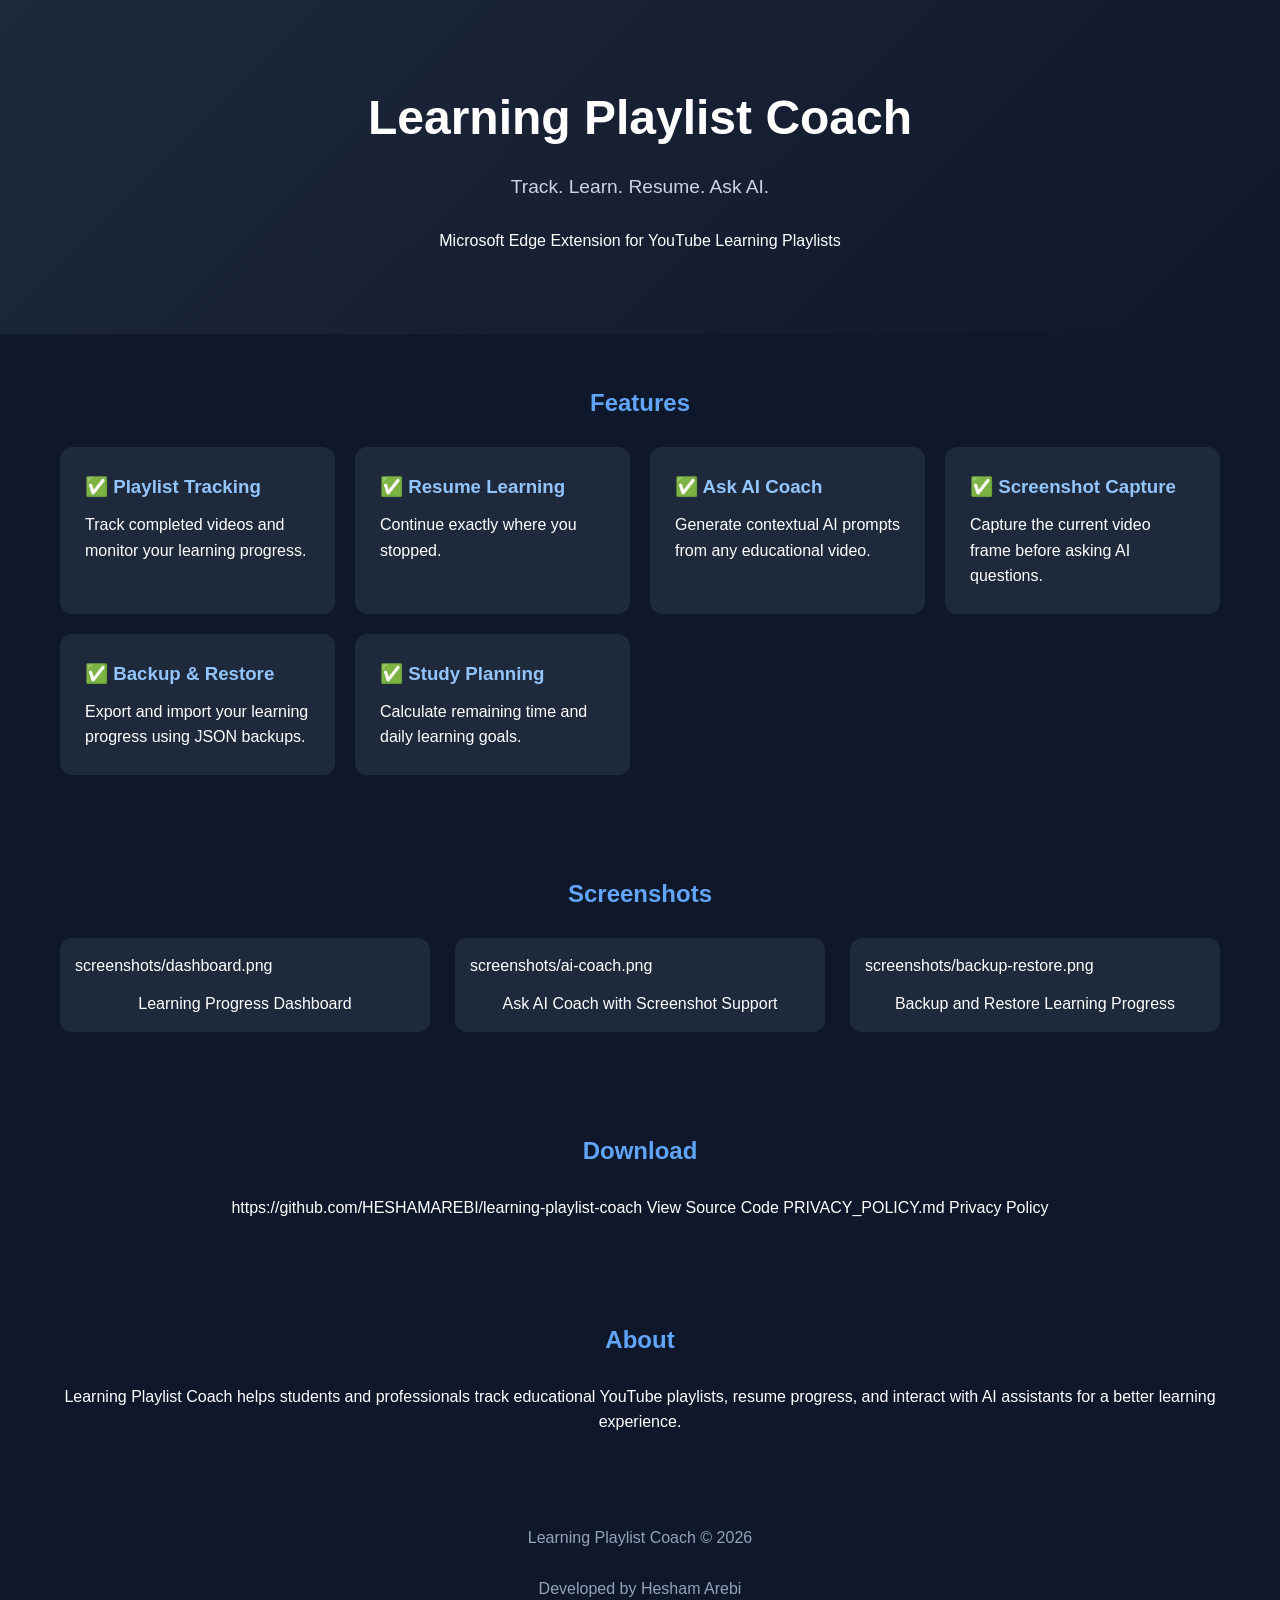
==== index.html @ 12550858 "Update index.html project website" ====
<!DOCTYPE html>
<html lang="en">
<head>
<meta charset="UTF-8">
<meta name="viewport" content="width=device-width, initial-scale=1.0">

<title>Learning Playlist Coach</title>

<style>

*{
    margin:0;
    padding:0;
    box-sizing:border-box;
}

body{
    font-family:Segoe UI,Tahoma,sans-serif;
    background:#0f172a;
    color:white;
    line-height:1.6;
}

header{
    text-align:center;
    padding:80px 20px;
    background:linear-gradient(
        135deg,
        #1e293b,
        #0f172a
    );
}

h1{
    font-size:3rem;
    margin-bottom:15px;
}

.subtitle{
    font-size:1.2rem;
    color:#cbd5e1;
}

section{
    max-width:1200px;
    margin:auto;
    padding:50px 20px;
}

h2{
    margin-bottom:25px;
    text-align:center;
    color:#60a5fa;
}

.features{
    display:grid;
    grid-template-columns:repeat(auto-fit,minmax(250px,1fr));
    gap:20px;
}

.card{
    background:#1e293b;
    padding:25px;
    border-radius:12px;
}

.card h3{
    margin-bottom:10px;
    color:#93c5fd;
}

.screenshots{
    display:grid;
    grid-template-columns:repeat(auto-fit,minmax(320px,1fr));
    gap:25px;
}

.screenshot{
    background:#1e293b;
    padding:15px;
    border-radius:12px;
}

.screenshot img{
    width:100%;
    border-radius:8px;
}

.screenshot p{
    margin-top:12px;
    text-align:center;
}

.buttons{
    text-align:center;
}

.button{
    display:inline-block;
    padding:12px 24px;
    margin:10px;
    background:#2563eb;
    color:white;
    text-decoration:none;
    border-radius:8px;
}

.button:hover{
    background:#1d4ed8;
}

footer{
    text-align:center;
    padding:40px;
    color:#94a3b8;
}

</style>
</head>

<body>

<header>

<h1>Learning Playlist Coach</h1>

<p class="subtitle">
Track. Learn. Resume. Ask AI.
</p>

<br>

<p>
Microsoft Edge Extension for YouTube Learning Playlists
</p>

</header>

<section>

<h2>Features</h2>

<div class="features">

<div class="card">
<h3>✅ Playlist Tracking</h3>
<p>
Track completed videos and monitor your learning progress.
</p>
</div>

<div class="card">
<h3>✅ Resume Learning</h3>
<p>
Continue exactly where you stopped.
</p>
</div>

<div class="card">
<h3>✅ Ask AI Coach</h3>
<p>
Generate contextual AI prompts from any educational video.
</p>
</div>

<div class="card">
<h3>✅ Screenshot Capture</h3>
<p>
Capture the current video frame before asking AI questions.
</p>
</div>

<div class="card">
<h3>✅ Backup & Restore</h3>
<p>
Export and import your learning progress using JSON backups.
</p>
</div>

<div class="card">
<h3>✅ Study Planning</h3>
<p>
Calculate remaining time and daily learning goals.
</p>
</div>

</div>

</section>

<section>

<h2>Screenshots</h2>

<div class="screenshots">

<div class="screenshot">
screenshots/dashboard.png
<p>
Learning Progress Dashboard
</p>
</div>

<div class="screenshot">
screenshots/ai-coach.png
<p>
Ask AI Coach with Screenshot Support
</p>
</div>

<div class="screenshot">
screenshots/backup-restore.png
<p>
Backup and Restore Learning Progress
</p>
</div>

</div>

</section>

<section>

<h2>Download</h2>

<div class="buttons">

https://github.com/HESHAMAREBI/learning-playlist-coach
View Source Code
</a>

PRIVACY_POLICY.md
Privacy Policy
</a>

</div>

</section>

<section>

<h2>About</h2>

<p style="text-align:center">

Learning Playlist Coach helps students and professionals
track educational YouTube playlists, resume progress,
and interact with AI assistants for a better learning experience.

</p>

</section>

<footer>

Learning Playlist Coach © 2026

<br><br>

Developed by Hesham Arebi

</footer>

</body>
</html>
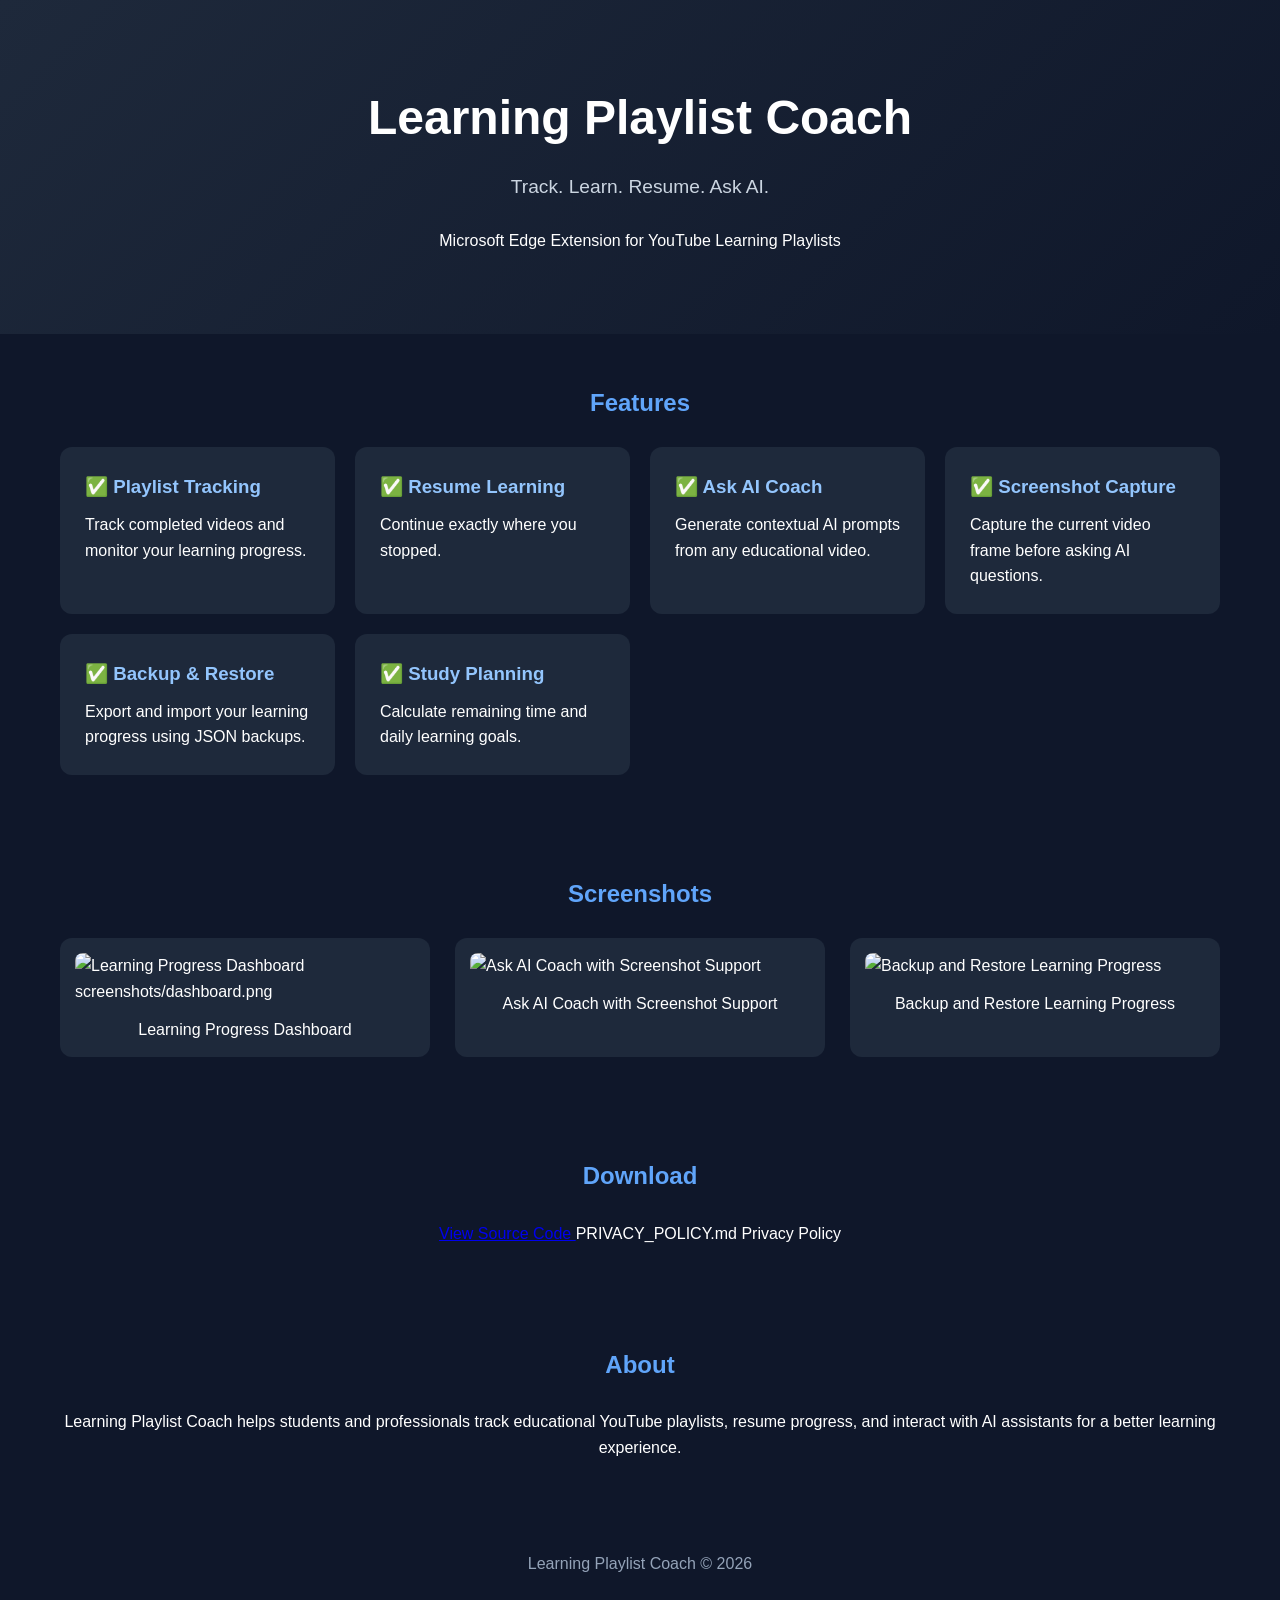
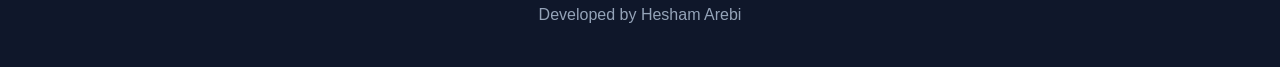
==== commit 06815894: "Fix HTML formatting and update content" ====
--- a/index.html
+++ b/index.html
@@ -196,6 +196,7 @@
 <div class="screenshots">
 
 <div class="screenshot">
+    <img src="screenshots/dashboard.png" alt="Learning Progress Dashboard">
 screenshots/dashboard.png
 <p>
 Learning Progress Dashboard
@@ -203,14 +204,16 @@
 </div>
 
 <div class="screenshot">
-screenshots/ai-coach.png
+    <img src="img/logo.png" alt="Ask AI Coach with Screenshot Support">
+
 <p>
 Ask AI Coach with Screenshot Support
 </p>
 </div>
 
 <div class="screenshot">
-screenshots/backup-restore.png
+    <img src="screenshots/backup-restore.png" alt="Backup and Restore Learning Progress">
+
 <p>
 Backup and Restore Learning Progress
 </p>
@@ -226,7 +229,8 @@
 
 <div class="buttons">
 
-https://github.com/HESHAMAREBI/learning-playlist-coach
+<a href="https://github.com/HESHAMAREBI/learning-playlist-coach">
+    
 View Source Code
 </a>
 
@@ -263,4 +267,4 @@
 </footer>
 
 </body>
-</html>+</html>
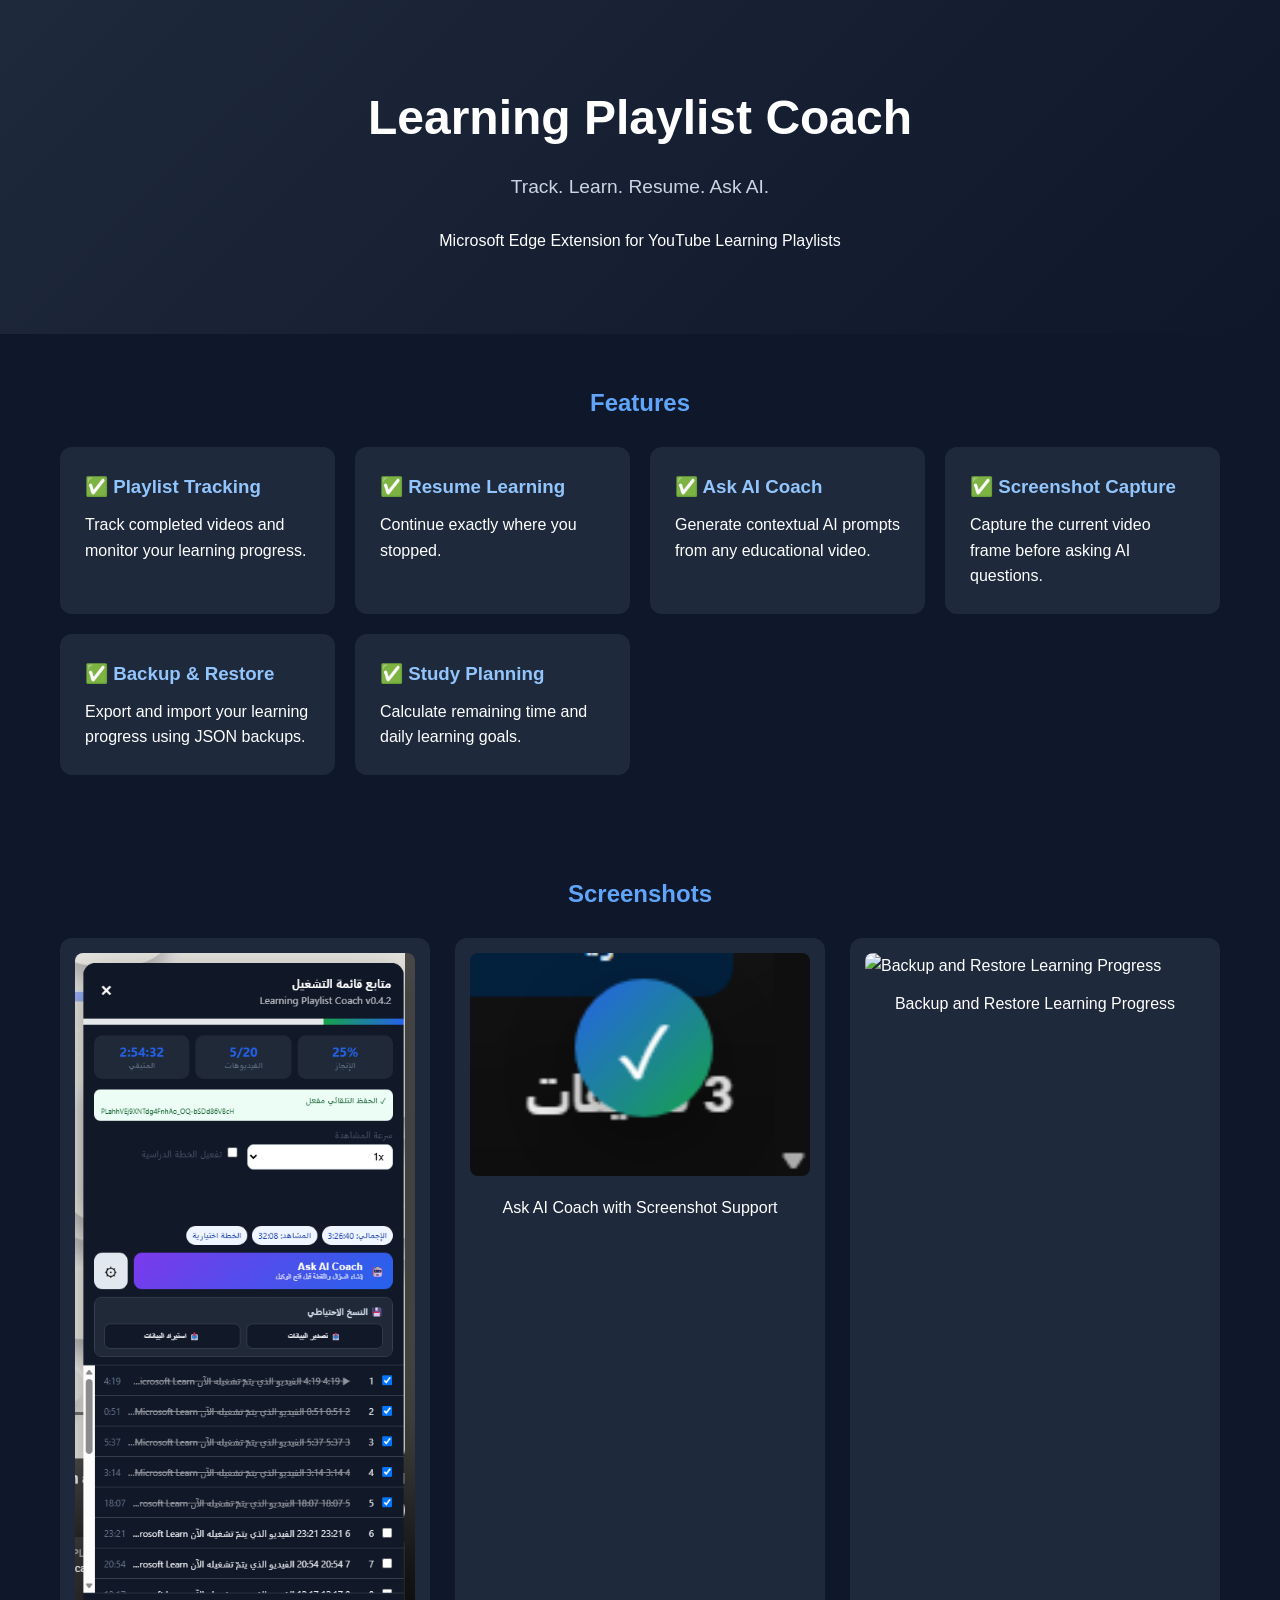
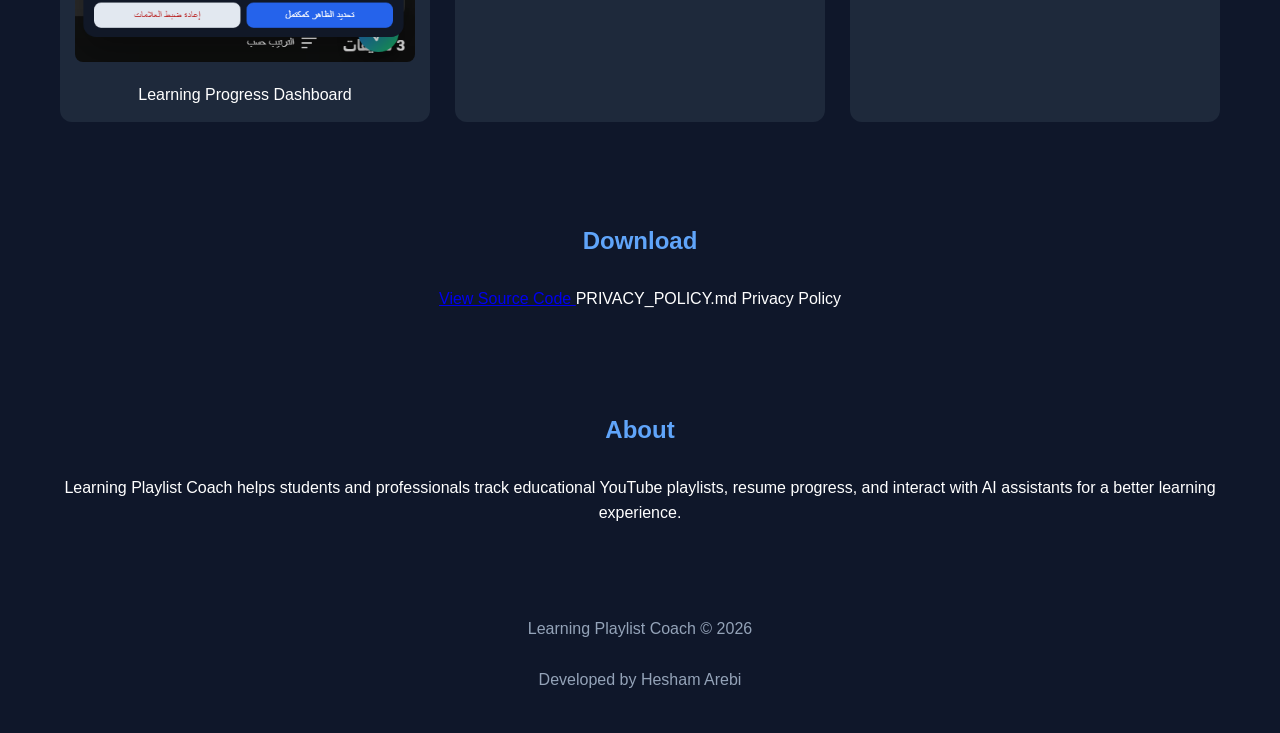
==== commit a3d98c2e: "Fix image file names and clean up HTML Updated image file names and corrected HTML structure." ====
--- a/index.html
+++ b/index.html
@@ -196,15 +196,14 @@
 <div class="screenshots">
 
 <div class="screenshot">
-    <img src="screenshots/dashboard.png" alt="Learning Progress Dashboard">
-screenshots/dashboard.png
+    <img src="screenshots/Dashboard.png" alt="Learning Progress Dashboard">
 <p>
 Learning Progress Dashboard
 </p>
 </div>
 
 <div class="screenshot">
-    <img src="img/logo.png" alt="Ask AI Coach with Screenshot Support">
+    <img src="screenshots/Logo.png" alt="Ask AI Coach with Screenshot Support">
 
 <p>
 Ask AI Coach with Screenshot Support
@@ -212,7 +211,7 @@
 </div>
 
 <div class="screenshot">
-    <img src="screenshots/backup-restore.png" alt="Backup and Restore Learning Progress">
+    <img src="screenshots/Backup restore.png" alt="Backup and Restore Learning Progress">
 
 <p>
 Backup and Restore Learning Progress
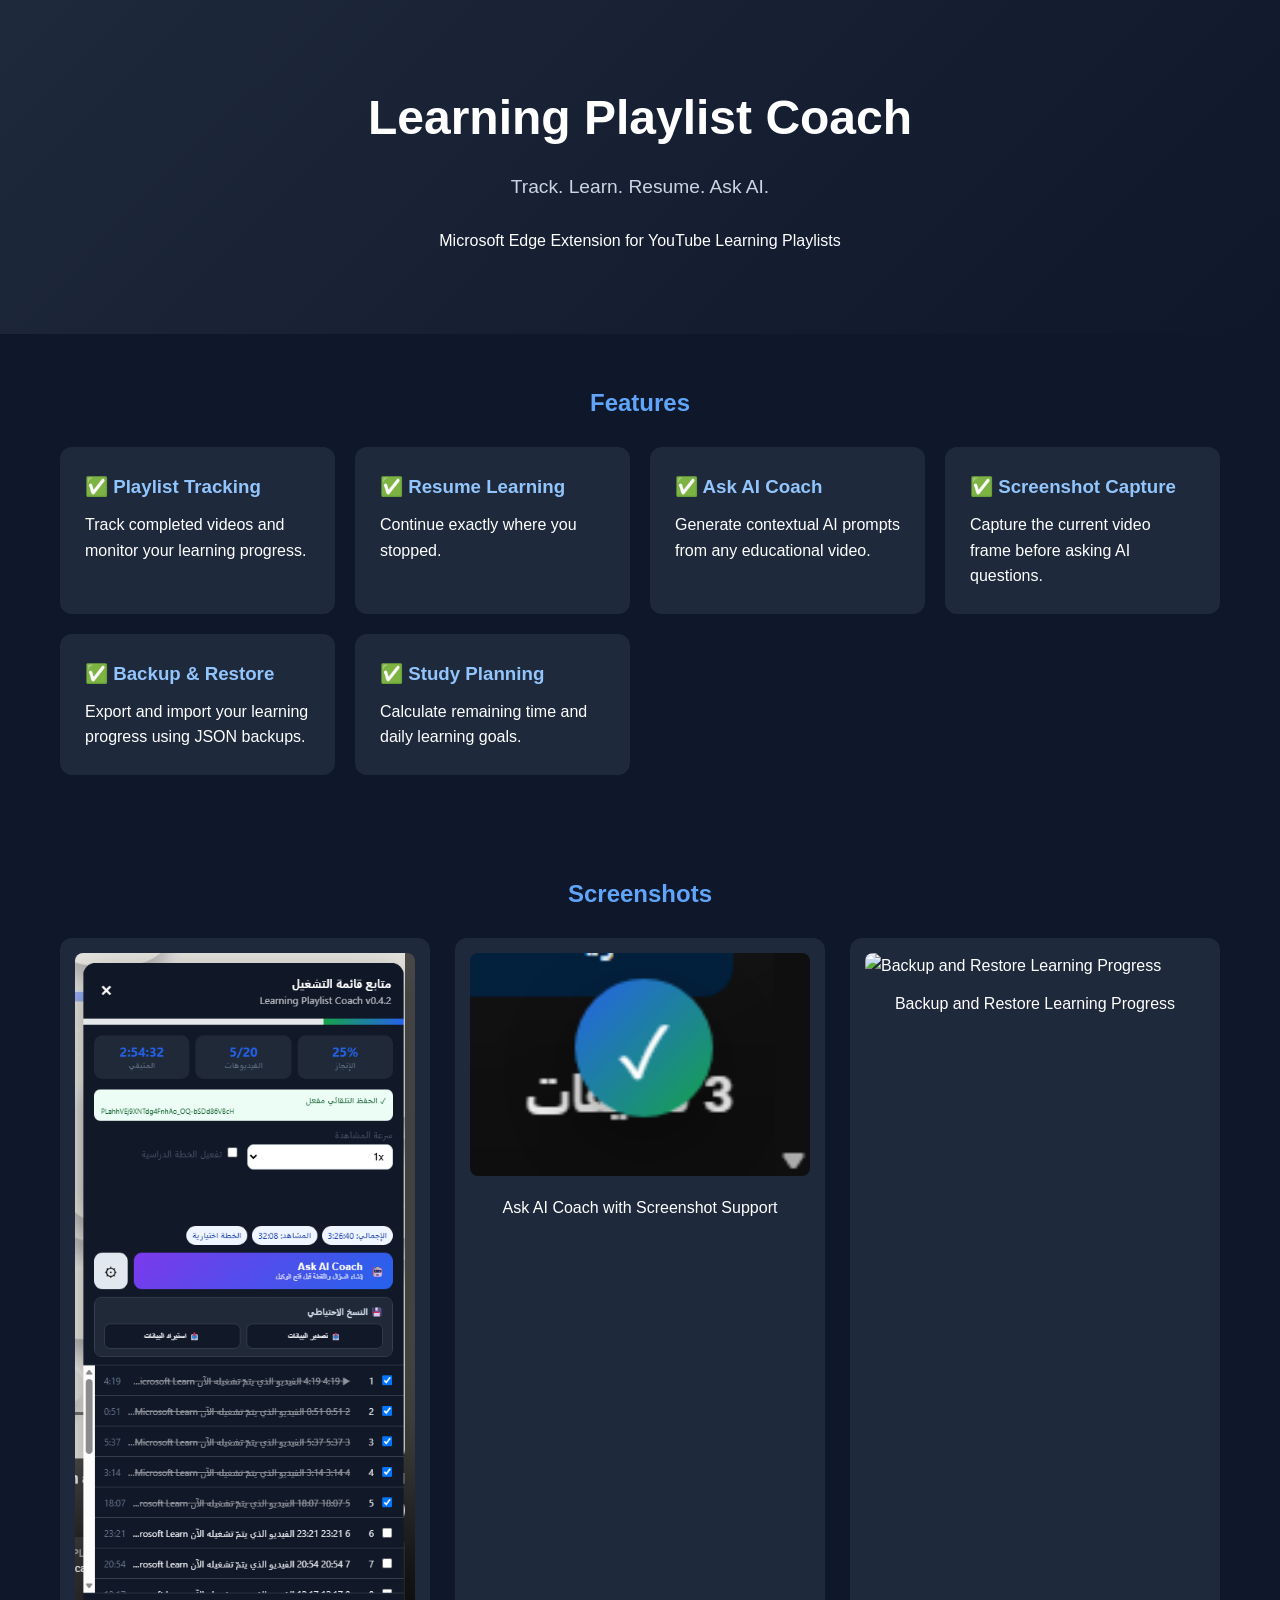
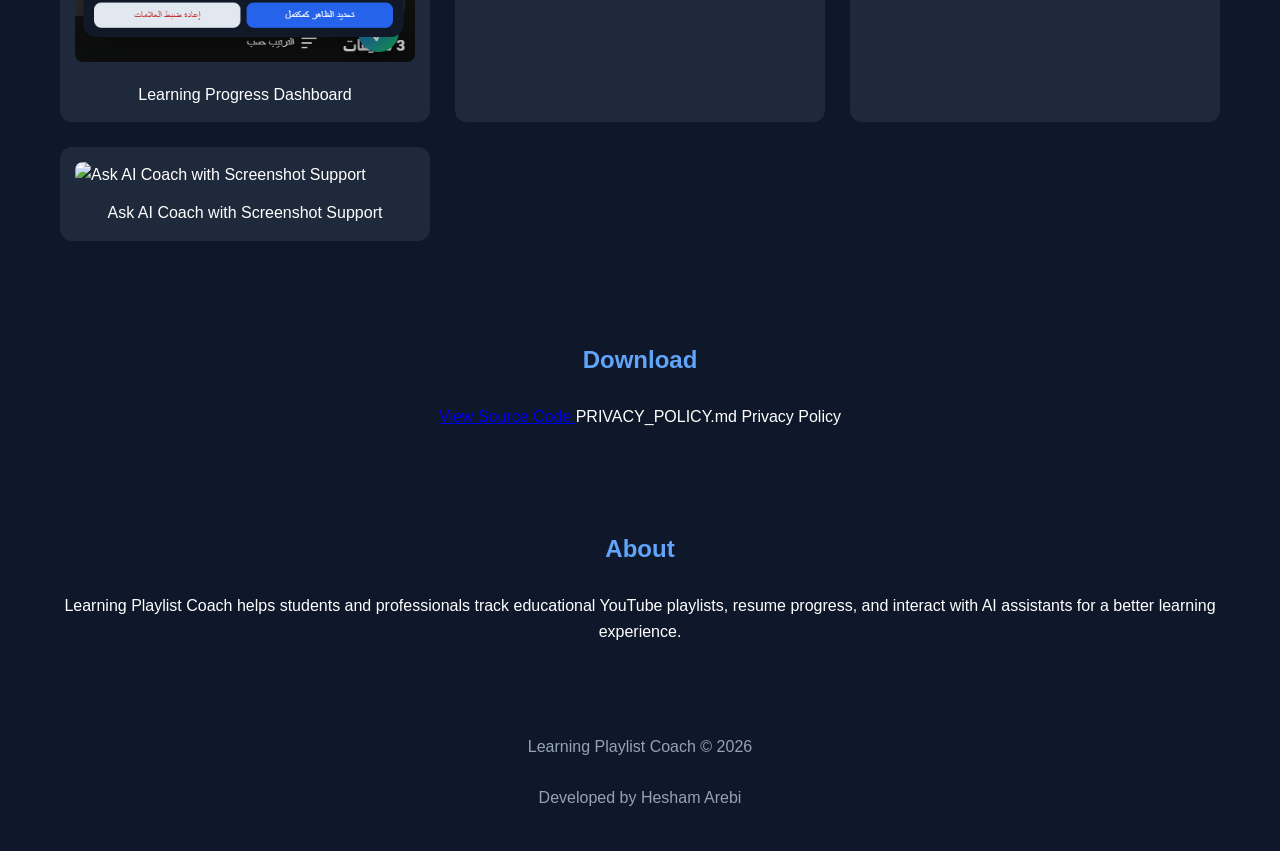
==== commit 06234821: "Fix HTML formatting and update content" ====
--- a/index.html
+++ b/index.html
@@ -211,10 +211,17 @@
 </div>
 
 <div class="screenshot">
-    <img src="screenshots/Backup restore.png" alt="Backup and Restore Learning Progress">
+    <img src="screenshots/Backuprestore.png" alt="Backup and Restore Learning Progress">
 
 <p>
 Backup and Restore Learning Progress
+</p>
+</div>
+<div class="screenshot">
+    <img src="screenshots/Ask _AI_Coach.png" alt="Ask AI Coach with Screenshot Support">
+
+<p>
+Ask AI Coach with Screenshot Support
 </p>
 </div>
 
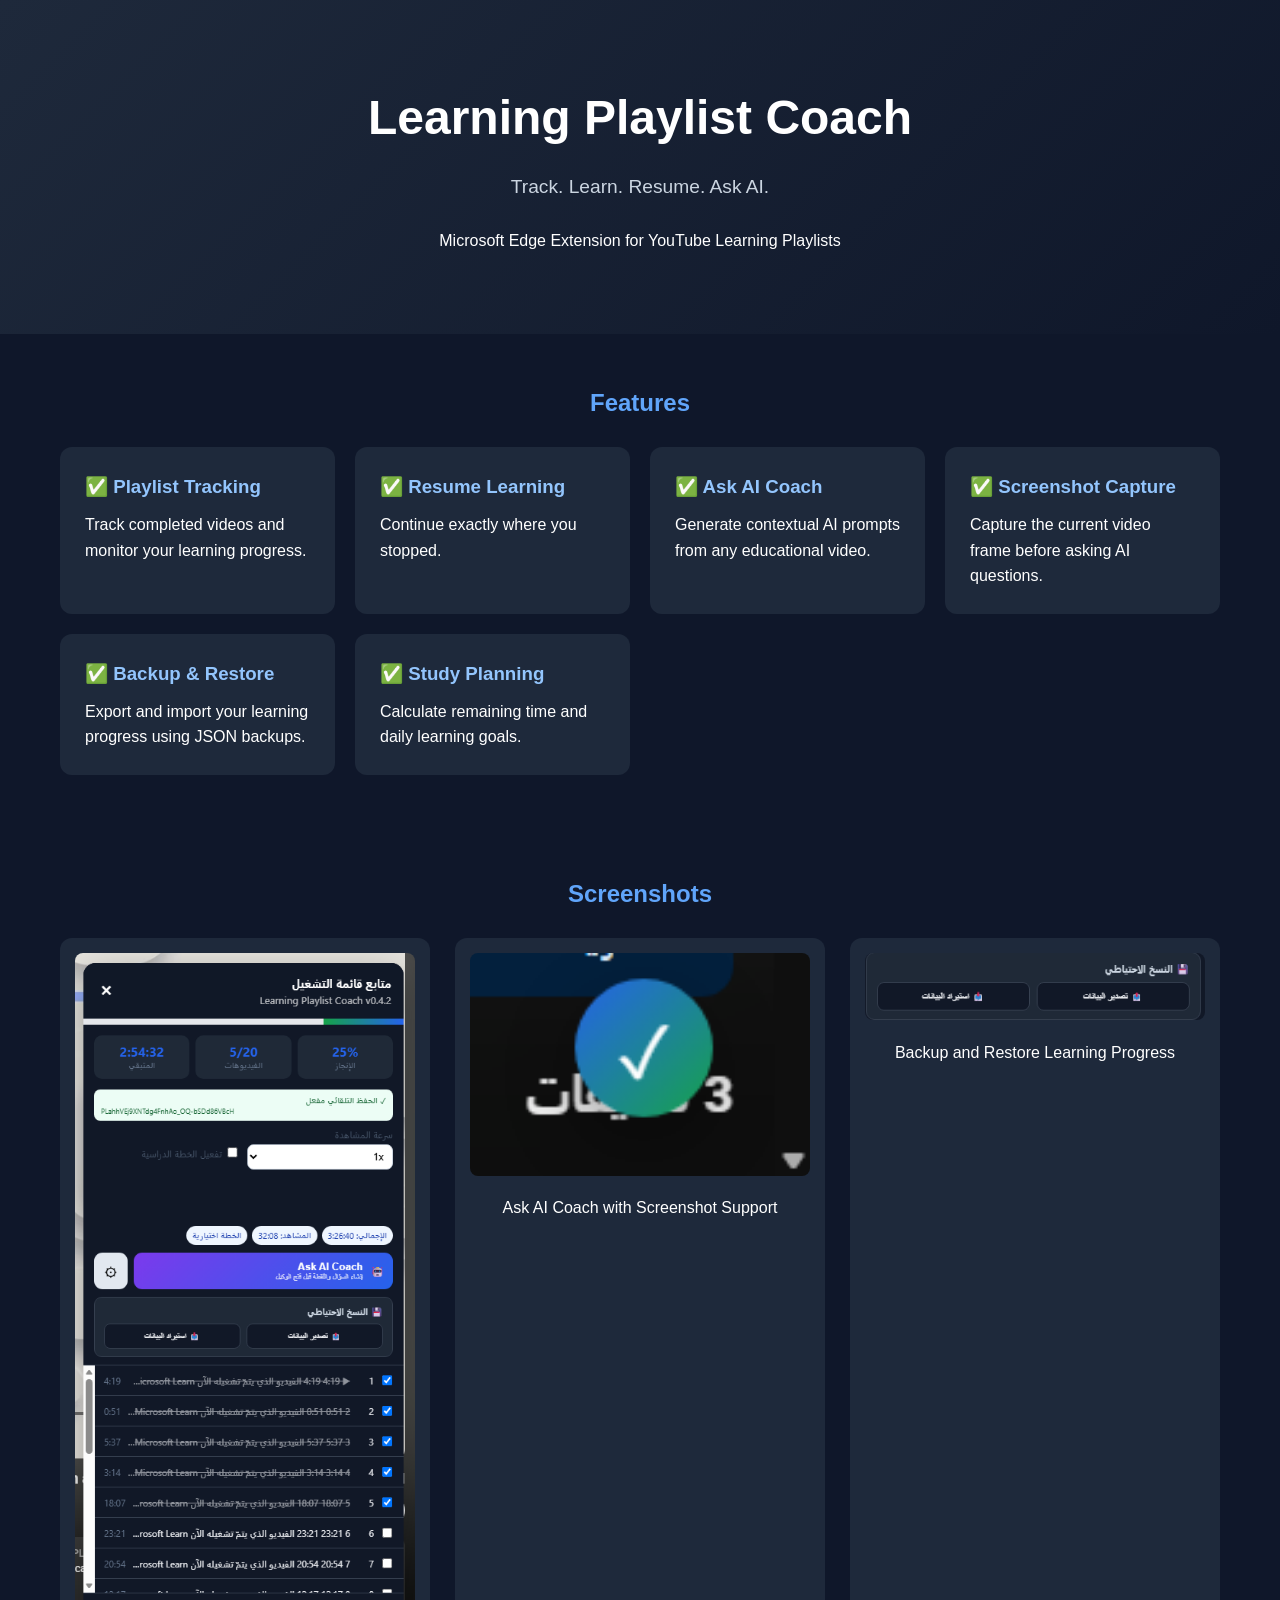
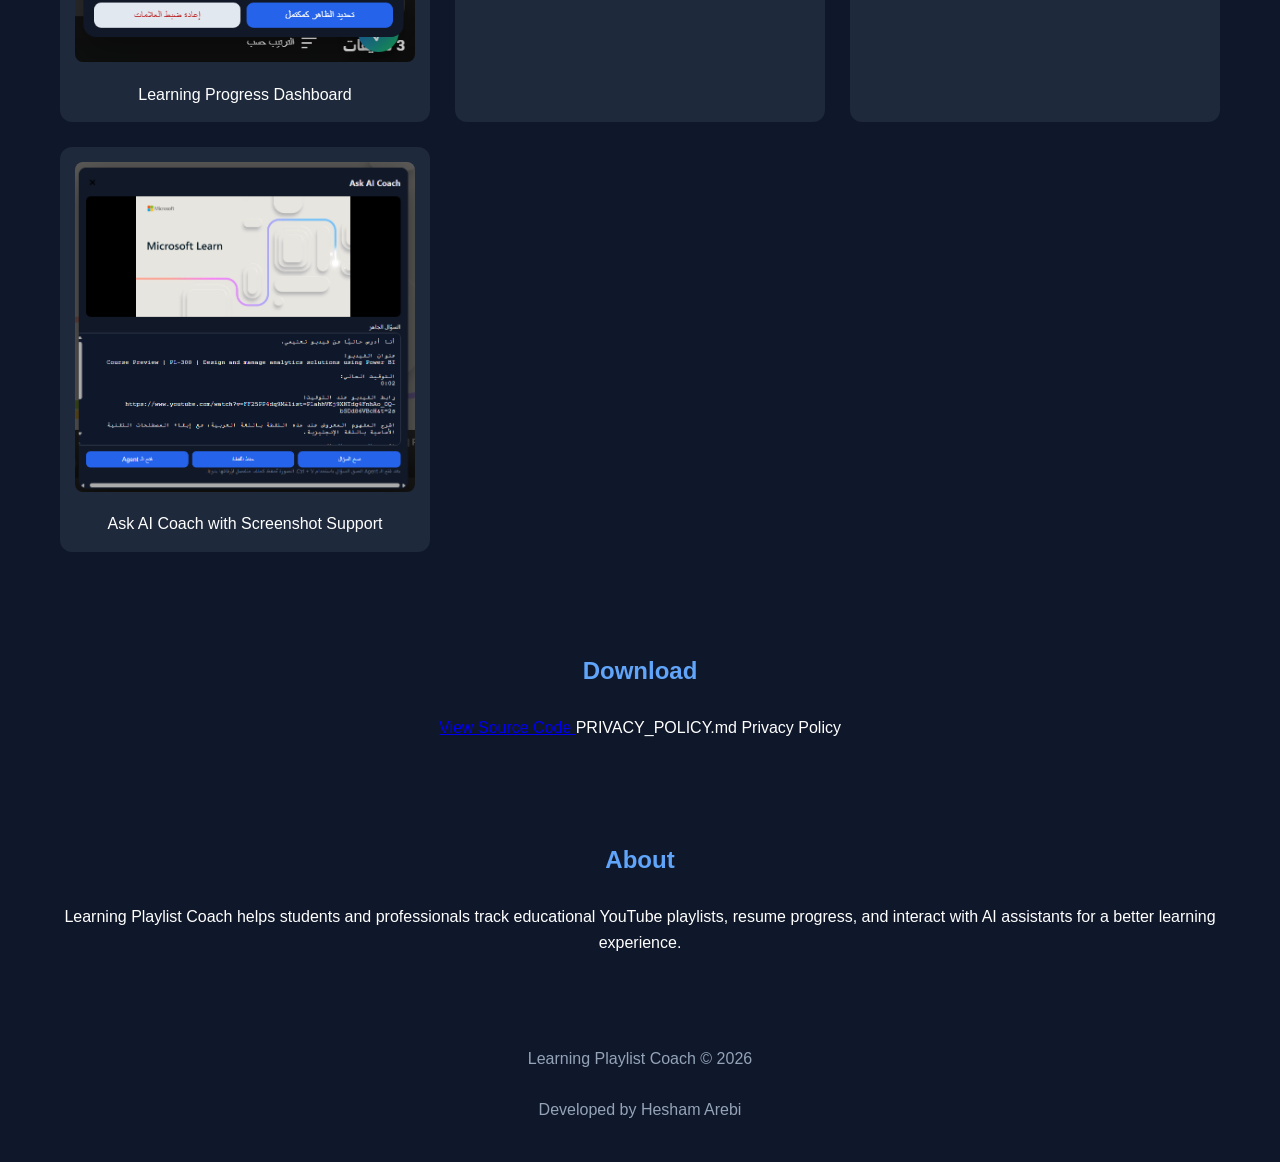
==== commit 8fc90672: "Fix HTML formatting and restore original content" ====
--- a/index.html
+++ b/index.html
@@ -211,7 +211,7 @@
 </div>
 
 <div class="screenshot">
-    <img src="screenshots/Backuprestore.png" alt="Backup and Restore Learning Progress">
+    <img src="screenshots/BackupRestore.png" alt="Backup and Restore Learning Progress">
 
 <p>
 Backup and Restore Learning Progress
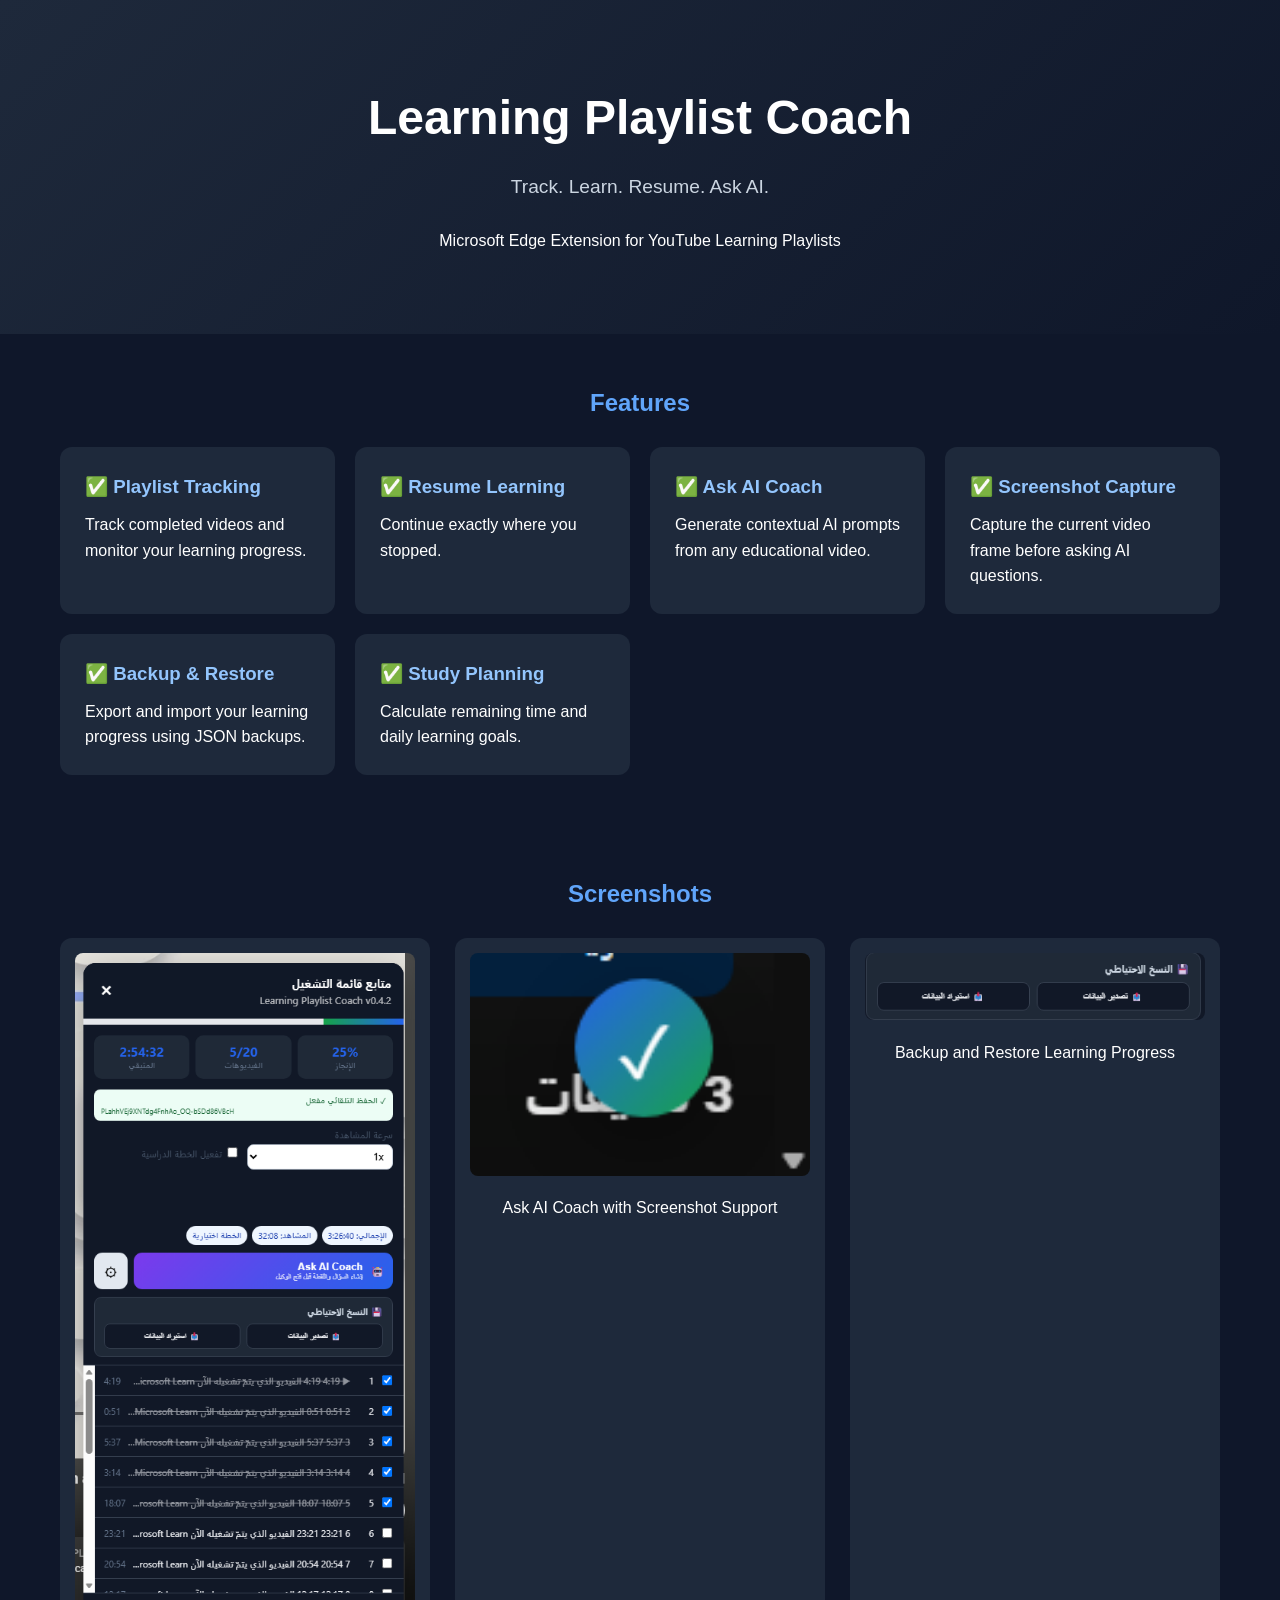
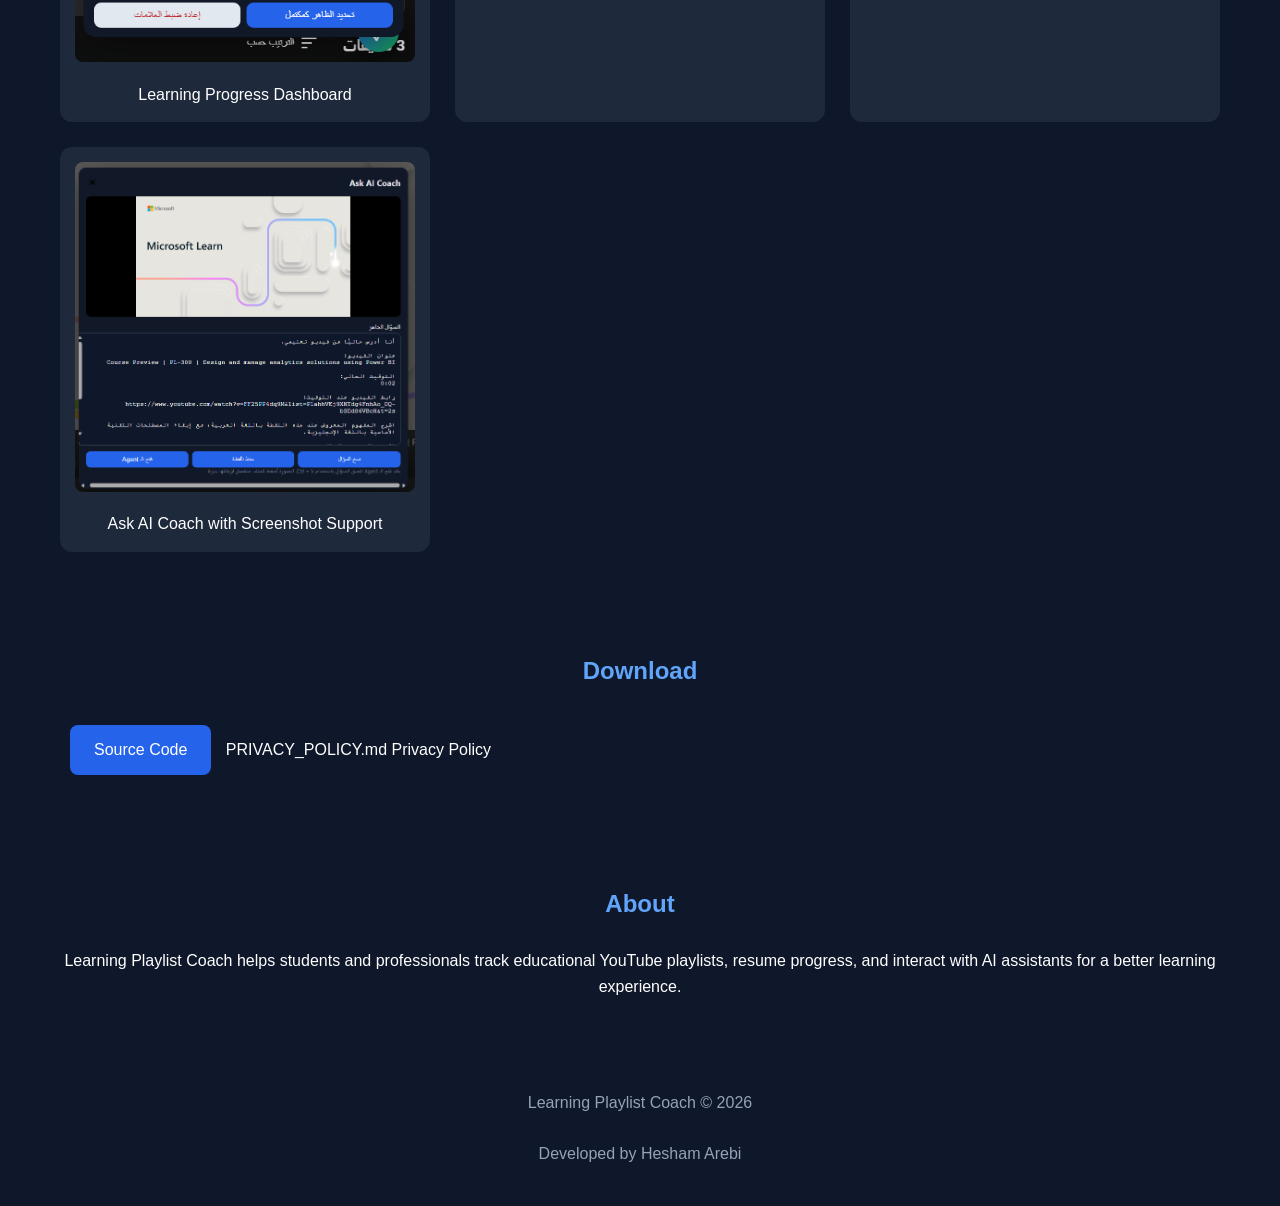
==== commit e37455d1: "Fix HTML encoding issues in index.html" ====
--- a/index.html
+++ b/index.html
@@ -233,11 +233,9 @@
 
 <h2>Download</h2>
 
-<div class="buttons">
-
-<a href="https://github.com/HESHAMAREBI/learning-playlist-coach">
-    
-View Source Code
+<a class="button"
+href="https://github.com/HESHAMAREBI/learning-playlist-coach">
+Source Code
 </a>
 
 PRIVACY_POLICY.md
